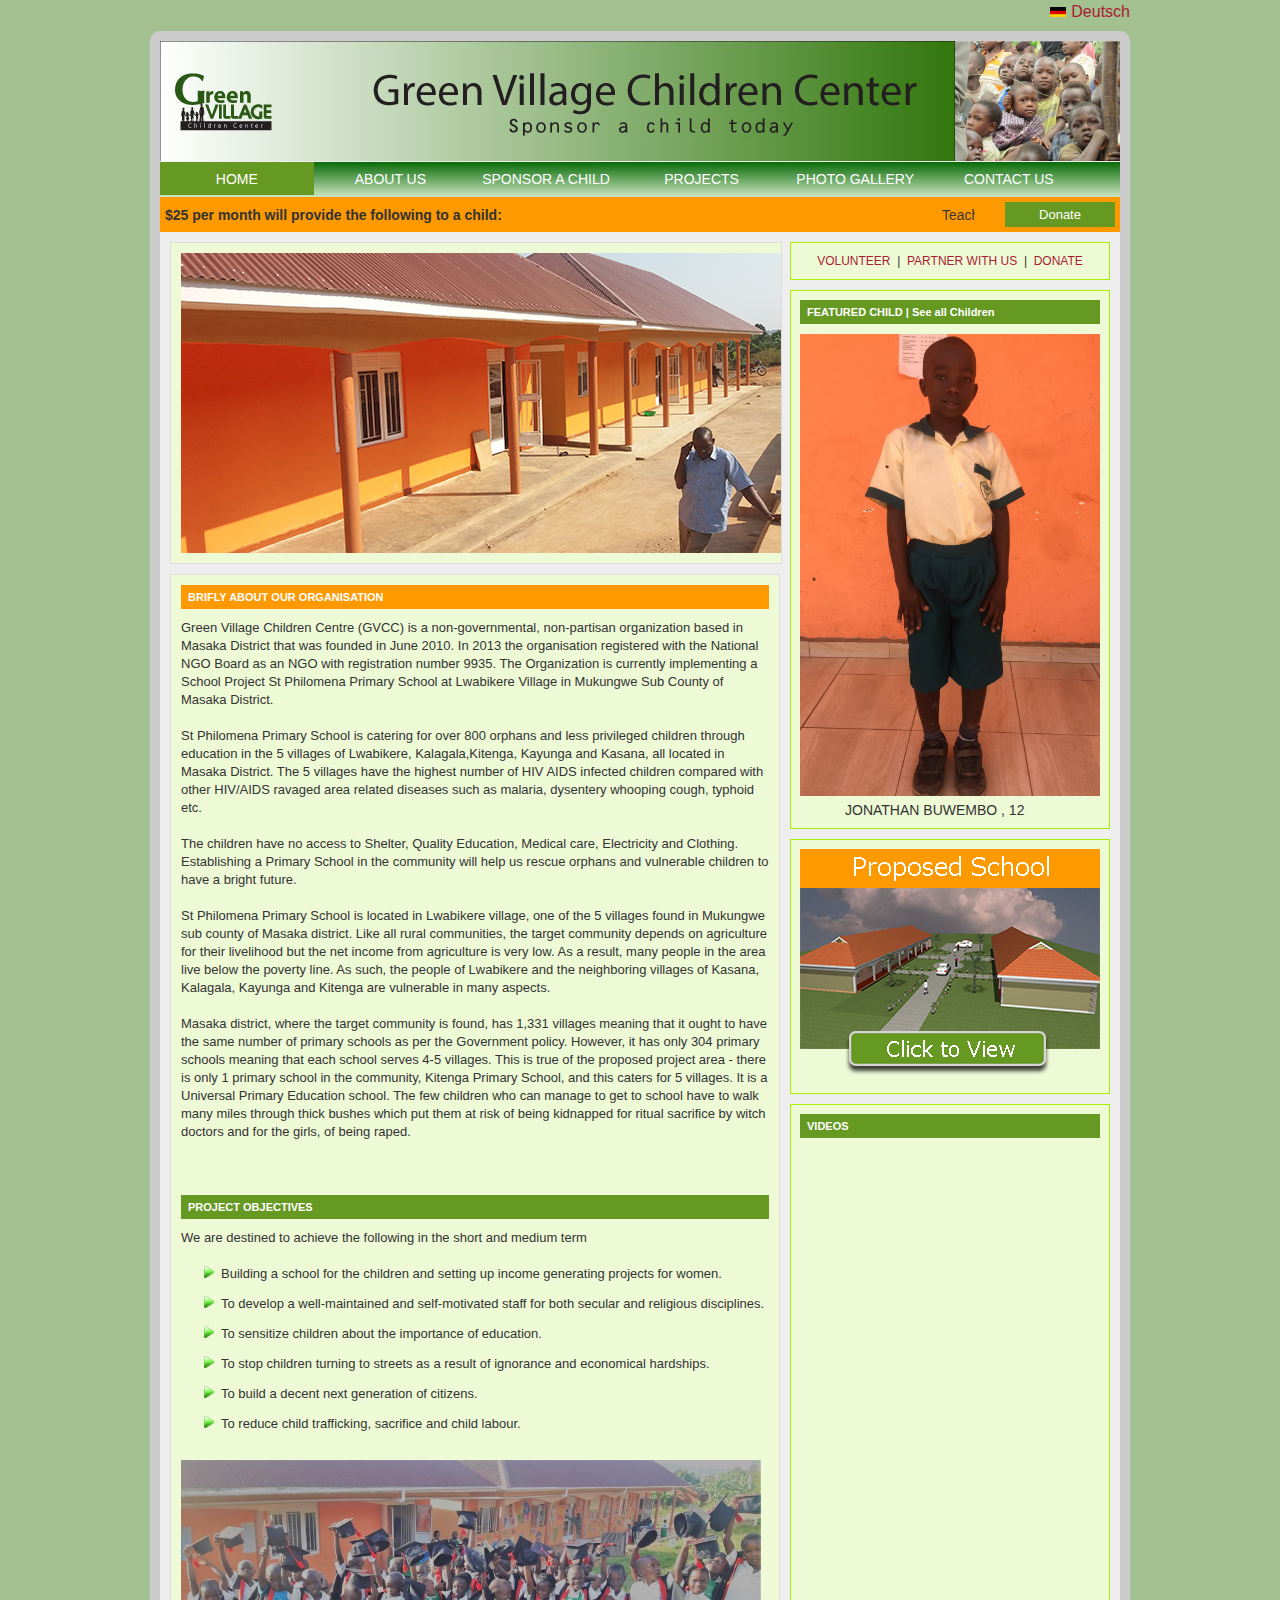
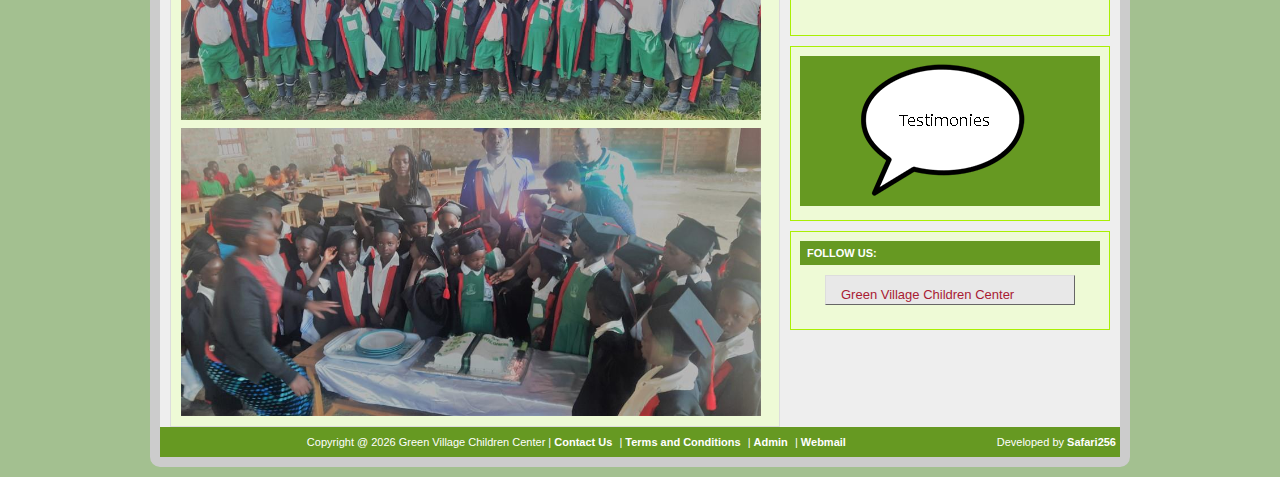
==== index.html @ 91b90569 "add details" ====
<!DOCTYPE html
    PUBLIC "-//W3C//DTD XHTML 1.0 Transitional//EN" "http://www.w3.org/TR/xhtml1/DTD/xhtml1-transitional.dtd">

<html xmlns="http://www.w3.org/1999/xhtml" dir="ltr" lang="en-US">

<head>
    <link href="graphics/favicon.ico" rel="shortcut icon" type="image/icon">
    <link rel="publisher" href="https://plus.google.com/u/0/113257529672159926348">
    <link rel="author" href="https://plus.google.com/u/0/113257529672159926348">
    <meta http-equiv="Content-Type" content="text/html; charset=UTF-8" />
    <title>Green Village Children Center - Welcome to Green Village!</title>
    <META name="description" content="Free Organisation website Template by webvator.com">
    <META content="organisation template" name="keywords">


    <link rel="stylesheet" href="support/style.css" type="text/css" media="screen" />

    <!--- start --->

    <script type="text/javascript" src="js/jquery.min.js"></script>

    <script type="text/javascript" src="js/fadeslideshow.js">
    </script>

    <script type="text/javascript" src="js/jquery.min.js"></script>
    <!--Don't delete please-->


    <script type="text/javascript">
        function shuffle(o) {
            for (var j, x, i = o.length; i; j = Math.floor(Math.random() * i), x = o[--i], o[i] = o[j], o[j] = x);
            return o;
        } //Shuffling the images array


        var pics = [
            ["graphics/slides/1.png", "", "", ""],
            ["graphics/slides/2.png", "", "", ""],
            ["graphics/slides/3.png", "", "", ""],
            ["graphics/slides/4.png", "", "", ""],
            ["graphics/slides/5.png", "", "", ""],
            ["graphics/slides/6.png", "", "", ""],
            ["graphics/slides/7.png", "", "", ""],
            ["graphics/slides/8.png", "", "", ""],
            ["graphics/slides/9.png", "", "", ""],
            ["graphics/slides/10.png", "", "", ""],
            ["graphics/slides/11.png", "", "", ""]

        ];

        shuffle(pics);

        var mygallery = new fadeSlideShow({
            wrapperid: "fadeshow1",
            dimensions: [600, 300],
            imagearray: pics,
            displaymode: {
                type: 'auto',
                pause: 2500,
                cycles: 0,
                wraparound: false
            },
            persist: false,
            fadeduration: 500,
            descreveal: "ondemand",
            togglerid: ""
        })
    </script>


    <!--end -->
    <!-- start sroller -->
    <style type="text/css">
        #pscroller1 {
            width: 290px;
            height: 120px;
            border: 1px solid #333;
            padding: 5px;
            background-color: #fff;
        }

        }

        .style2 {
            color: #EEFAD6
        }
    </style>

    <script type="text/javascript">
        var pausecontent = new Array()
        pausecontent[0] = '<B><a href="">HEADING HEADDS</a></B><br /><b>Sed at elit non est aSed at elit non est aSed at elit non est<br>Visit school website:SedDD.com </b>'
        pausecontent[1] = '<B><a href="#">Volunteer opportunties:</a></B><br /><b>pliz come and volunteer in Sed at elit non es. <br>are u a doctor, carpeter, teacher, or someone with a skill, we welcome you to come and team with us<br>Come and be a blessing to children Today!</b>'
        pausecontent[2] = '<B><a href="#">HOW CAN YOU HELP!</a></B><br />Anyone who has time, energy, expertise,contacts, ideas or money can offer to help us.We are seeking matched funding and donations to reach our target.<BR><BR><I>Please contact Sed at elit non es  by telephone or in writing if you are able to help in any way.</I>'
        pausecontent[3] = '<B><a href="#" target="_new">Our school</a></B><br />If you are able to make a financial donation, please:<BR>-Send us a cheque made payable to ‘<U>Care for child Today</U>’.<BR>- Donate a regular amount each month via standing order.  Please contact us for a form.'
    </script>

    <script type="text/javascript">
        function pausescroller(content, divId, divClass, delay) {
            this.content = content //message array content
            this.tickerid = divId //ID of ticker div to display information
            this.delay = delay //Delay between msg change, in miliseconds.
            this.mouseoverBol = 0 //Boolean to indicate whether mouse is currently over scroller (and pause it if it is)
            this.hiddendivpointer = 1 //index of message array for hidden div
            document.write('<div id="' + divId + '" class="' + divClass + '" style="position: relative; overflow: hidden"><div class="innerDiv" style="position: absolute; width: 100%" id="' + divId + '1">' + content[0] + '</div><div class="innerDiv" style="position: absolute; width: 100%; visibility: hidden" id="' + divId + '2">' + content[1] + '</div></div>')
            var scrollerinstance = this
            if (window.addEventListener) //run onload in DOM2 browsers
                window.addEventListener("load", function () {
                    scrollerinstance.initialize()
                }, false)
            else if (window.attachEvent) //run onload in IE5.5+
                window.attachEvent("onload", function () {
                    scrollerinstance.initialize()
                })
            else if (document.getElementById) //if legacy DOM browsers, just start scroller after 0.5 sec
                setTimeout(function () {
                    scrollerinstance.initialize()
                }, 500)
        }

        // -------------------------------------------------------------------
        // initialize()- Initialize scroller method.
        // -Get div objects, set initial positions, start up down animation
        // -------------------------------------------------------------------

        pausescroller.prototype.initialize = function () {
            this.tickerdiv = document.getElementById(this.tickerid)
            this.visiblediv = document.getElementById(this.tickerid + "1")
            this.hiddendiv = document.getElementById(this.tickerid + "2")
            this.visibledivtop = parseInt(pausescroller.getCSSpadding(this.tickerdiv))
            //set width of inner DIVs to outer DIV's width minus padding (padding assumed to be top padding x 2)
            this.visiblediv.style.width = this.hiddendiv.style.width = this.tickerdiv.offsetWidth - (this.visibledivtop * 2) + "px"
            this.getinline(this.visiblediv, this.hiddendiv)
            this.hiddendiv.style.visibility = "visible"
            var scrollerinstance = this
            document.getElementById(this.tickerid).onmouseover = function () {
                scrollerinstance.mouseoverBol = 1
            }
            document.getElementById(this.tickerid).onmouseout = function () {
                scrollerinstance.mouseoverBol = 0
            }
            if (window.attachEvent) //Clean up loose references in IE
                window.attachEvent("onunload", function () {
                    scrollerinstance.tickerdiv.onmouseover = scrollerinstance.tickerdiv.onmouseout = null
                })
            setTimeout(function () {
                scrollerinstance.animateup()
            }, this.delay)
        }


        // -------------------------------------------------------------------
        // animateup()- Move the two inner divs of the scroller up and in sync
        // -------------------------------------------------------------------

        pausescroller.prototype.animateup = function () {
            var scrollerinstance = this
            if (parseInt(this.hiddendiv.style.top) > (this.visibledivtop + 5)) {
                this.visiblediv.style.top = parseInt(this.visiblediv.style.top) - 5 + "px"
                this.hiddendiv.style.top = parseInt(this.hiddendiv.style.top) - 5 + "px"
                setTimeout(function () {
                    scrollerinstance.animateup()
                }, 50)
            } else {
                this.getinline(this.hiddendiv, this.visiblediv)
                this.swapdivs()
                setTimeout(function () {
                    scrollerinstance.setmessage()
                }, this.delay)
            }
        }

        // -------------------------------------------------------------------
        // swapdivs()- Swap between which is the visible and which is the hidden div
        // -------------------------------------------------------------------

        pausescroller.prototype.swapdivs = function () {
            var tempcontainer = this.visiblediv
            this.visiblediv = this.hiddendiv
            this.hiddendiv = tempcontainer
        }

        pausescroller.prototype.getinline = function (div1, div2) {
            div1.style.top = this.visibledivtop + "px"
            div2.style.top = Math.max(div1.parentNode.offsetHeight, div1.offsetHeight) + "px"
        }

        // -------------------------------------------------------------------
        // setmessage()- Populate the hidden div with the next message before it's visible
        // -------------------------------------------------------------------

        pausescroller.prototype.setmessage = function () {
            var scrollerinstance = this
            if (this.mouseoverBol == 1) //if mouse is currently over scoller, do nothing (pause it)
                setTimeout(function () {
                    scrollerinstance.setmessage()
                }, 100)
            else {
                var i = this.hiddendivpointer
                var ceiling = this.content.length
                this.hiddendivpointer = (i + 1 > ceiling - 1) ? 0 : i + 1
                this.hiddendiv.innerHTML = this.content[this.hiddendivpointer]
                this.animateup()
            }
        }

        pausescroller.getCSSpadding = function (tickerobj) { //get CSS padding value, if any
            if (tickerobj.currentStyle)
                return tickerobj.currentStyle["paddingTop"]
            else if (window.getComputedStyle) //if DOM2
                return window.getComputedStyle(tickerobj, "").getPropertyValue("padding-top")
            else
                return 0
        }
    </script>

    <!-- end scroller -->

    <!-- Language Bar -->
    <!--<script type="text/javascript">
	$(document).ready(function(){
		
		$('#languageContainer').html('<span>Deutsch:</span><select style="font-size: 16px;" name="language" id="language"><option value="0"></option><option value="d">Deutsch</option></select>');
		$('#language').change(function(){
			if($(this).val()=='d'){
				window.location ='deutsch/';
				
			}
		})
	})
</script>-->

</head>

<body>
    <div id="fb-root"></div>
    <script>
            (function (d, s, id) {
                var js, fjs = d.getElementsByTagName(s)[0];
                if (d.getElementById(id)) return;
                js = d.createElement(s);
                js.id = id;
                js.src = "//connect.facebook.net/en_US/sdk.js#xfbml=1&version=v2.3";
                fjs.parentNode.insertBefore(js, fjs);
            }(document, 'script', 'facebook-jssdk'));
    </script>
    <div style="float: right; margin-top: 3px; font-size: 16px; color: #a91b33;" id="languageContainer"><img
            style="margin-right: 5px;" src="graphics/deutsch.png" /><a href="deutsch/index.php?st=1">Deutsch</a></div>
    <!--This is where language drop down goes on document ready-->
    <div style="clear: right;"></div>
    <div id="wrap">
        <div id="header"><img src="graphics/header.jpg" />

        </div>
        <div id="navbar">

            <!--<div id="navbarleft">-->
            <ul id="nav">
                <li><a href="home" class="active_link">HOME</a></li>
                <li><a href="about-us.html" class="">ABOUT US</a></li>
                <!--<li><a href="about_us.php" >ABOUT US</a>-->
                <!--<ul class='children'>
	<li><a href="page.html" >Our Mission</a></li>
	<li><a href="page.html" title="History/Background">Our History</a></li>
    <li><a href="page.html">Where We Work</a></li>
	<li><a href="page.html" >Why it was Started</a></li>
    <li><a href="page.html" >Accountability</a></li>
     <li><a href="page.html" >Board of Directors</a></li>
</ul>-->
                <!--<li><a href="#" title="What we do">PROJECTS</a>
<ul class='children'>
	<li><a href="page.html" >Education and early childhood development</a></li>
	<li><a href="page.html">Community Health promotion</a></li>
	<li><a href="page.html">Community empowerment</a></li>
	  <li><a href="page.html">Tree Planting</a></li>
</ul>
</li>-->

                <li><a href="sponsor-a-child" class="">SPONSOR A CHILD</a>
                    <ul class='children'>
                        <li><a href="sponsored-children">Sponsored Children</a></li>
                    </ul>
                </li>

                <li><a href="#" class="">PROJECTS</a>
                    <ul class='children'>
                        <li><a href="current-projects.html">Current Projects</a></li>
                        <li><a href="past-projects.html">Past Projects</a></li>
                        <li><a href="future-projects.html">Future Projects</a></li>
                    </ul>
                </li>



                <li><a href="photo-gallery.html" class="">PHOTO GALLERY</a></li>
                <li><a href="contact-us.html" class="">CONTACT US</a></li>
            </ul>
            <!--</div>-->

            <!--<div id="navbarright">
		
		
		<form action="http://www.google.com" id="cse-search-box">
  <div>
    <input type="hidden" name="cx" value="partner-pub-8033448189044480:9811003868" />
    <input type="hidden" name="ie" value="UTF-8" />
    <input type="text" name="q" size="25"/>
    <input type="submit" name="sa" value="Search" />
  </div>
</form>

<script type="text/javascript" src="http://www.google.com/coop/cse/brand?form=cse-search-box&amp;lang=en"></script>


	</div>-->


        </div>

        <div style="clear:both;"></div>
        <div style="background-color: #FF9900; padding: 5px;"><span
                style="width: 360px; float: left; margin-top: 5px; color: #333;font-size:14px;font-weight:bold;">$25 per
                month will provide the following to a child: </span><span
                style="width: 450px; float: left; margin-top: 5px; color: #333;font-size:14px;">
                <marquee behavior="scroll" direction="left" scrollamount="4"> Teachers' salaries, school uniform,
                    scholastic materials, Water bills,
                    transport, shoes, socks, breakfast & Lunch, a desk, medical services and sanitary pads for girls.
                </marquee>
            </span><span><a id="donate_link" href="donate">Donate</a></span>
            <div style="clear: both;"></div>
        </div>

        <!--<div id="subnavbar">

	<ul id="subnav">
               	<li class="cat-item cat-item-3"><a href="#"  style="text-decoration:none; color:#FFFFFF">MORE LINKS:</a></li>
      <li style="width:100PX;"><a href="page.html">Volunteers</a></li>
	<li style="width:150PX;"><a href="page.html">Projects</a></li>
	<li ><a href="page.html" title="Facilities">Facilities</a></li>
    	<li ><a href="page.html">ICT & Research</a></li>

	</ul>
	
</div>-->

        <div style="clear:both;"></div>
        <div id="content">

            <div id="homepage">
                <div id="homepagetop">
                    <div class="featuredtop">
                        <div id="featured">
                            <div id="fadeshow1"></div>
                        </div>
                    </div>
                </div>
                <!--<div id="homepageleft">-->

                <div class="hpfeatured">

                    <h3 style="background-color:#FF9900;">BRIFLY ABOUT OUR ORGANISATION</h3>
                    <p>Green Village Children Centre (GVCC) is a non-governmental, non-partisan organization based in
                        Masaka District that was founded in June 2010. In 2013 the organisation registered with the
                        National NGO Board as an NGO with registration
                        number 9935. The Organization is currently implementing a School Project St Philomena Primary
                        School at Lwabikere Village in Mukungwe Sub County of Masaka District.</p>

                    <br />
                    <p>St Philomena Primary School is catering for over 800 orphans and less privileged children through
                        education in the 5 villages of Lwabikere, Kalagala,Kitenga, Kayunga and Kasana, all located in
                        Masaka District. The 5 villages have the
                        highest number of HIV AIDS infected children compared with other HIV/AIDS ravaged area related
                        diseases such as malaria, dysentery whooping cough, typhoid etc.</p>

                    <br />
                    <p>The children have no access to Shelter, Quality Education, Medical care, Electricity and
                        Clothing. Establishing a Primary School in the community will help us rescue orphans and
                        vulnerable children to have a bright future.</p>
                    <br />
                    <p>St Philomena Primary School is located in Lwabikere village, one of the 5 villages found in
                        Mukungwe sub county of Masaka district. Like all rural communities, the target community depends
                        on agriculture for their livelihood but the
                        net income from agriculture is very low. As a result, many people in the area live below the
                        poverty line. As such, the people of Lwabikere and the neighboring villages of Kasana, Kalagala,
                        Kayunga and Kitenga are vulnerable in
                        many aspects.</p>
                    <br />
                    <p>Masaka district, where the target community is found, has 1,331 villages meaning that it ought to
                        have the same number of primary schools as per the Government policy. However, it has only 304
                        primary schools meaning that each school
                        serves 4-5 villages. This is true of the proposed project area - there is only 1 primary school
                        in the community, Kitenga Primary School, and this caters for 5 villages. It is a Universal
                        Primary Education school. The few children
                        who can manage to get to school have to walk many miles through thick bushes which put them at
                        risk of being kidnapped for ritual sacrifice by witch doctors and for the girls, of being raped.
                    </p>

                    <br /><br /><br />
                    <h3 style="background-color:#669922;">Project Objectives</h3>

                    <!--This is where the thumbnails are found for the homepage bottom section - note the custom field name for this image is "thumbnail". Recommended image size is 70x70, as the stylesheet is written for this size.-->

                    <!-- <a href="page.html" rel="bookmark"><img src="graphics/child-pic1.jpg"  border="0" style="float:left;margin:0px 10px 0px 0px;" /></a>
								
				<b><a href="page.html" rel="bookmark">Education and early childhood development</a></b>				
			  <p>

Early childhood development determines a lot on the future of the individual child’s success, family, ...&nbsp;<a href='#'></a></p>								
				<div style="border-bottom:1px dotted #94B1DF; margin-bottom:10px; padding:0px 0px 10px 0px; clear:both;"></div>-->
                    <p>We are destined to achieve the following in the short and medium term</p>
                    <ul style="margin-left:40px; margin-top:18px; list-style-image:url('graphics/bullet_triangle.png')">
                        <li>Building a school for the children and setting up income generating projects for women.</li>
                        <li>To develop a well-maintained and self-motivated staff for both secular and religious
                            disciplines.</li>
                        <li>To sensitize children about the importance of education.</li>
                        <li>To stop children turning to streets as a result of ignorance and economical hardships.</li>
                        <li>To build a decent next generation of citizens.</li>
                        <li>To reduce child trafficking, sacrifice and child labour.</li>
                    </ul>

                    <img src="graphics/green-village-children-center-graduation.jpg"
                        style="width: 580px; margin-bottom:8px;" />
                    <img src="graphics/green-village-children-center-graduation-cake.jpg" style="width: 580px;" />
                </div>
                <!-- </div>-->


                <!--<div id="homepagebottom">
		
			<div class="hpbottom">
						<p>
		<h3 style="background-color:#669922;">Our Mission, Vision and Goal</h3>
	
			
																
				<p><b>Vision:</b> To be fully empowered and secure a society where Orphans and other Vulnerable Children access basic needs and enjoy their rights.</p>	<br/>
<p><b>Mission:</b> To strengthen the existing integrated community development approach of Service delivery to respond to the needs and rights of Orphans and other Vulnerable Children.</p><br/>	
<p><b>Goal:</b> To strengthen and scale up Orphans and other Vulnerable Children with programs that reach the most vulnerable children and their households.</p>					
			 
		  </div>
		
		</div>-->
            </div>

            <!-- begin sidebar -->

            <div id="sidebar">

                <ul id="sidebarwidgeted">

                    <li id="text-405101421" class="widget widget_text">

                        <!--<h2 class="widgettitle" style="background-color:#FF9900;"><a href="page.html" style="color:#FFFFFF">WHAT $25 CAN DO FOR A CHILD</h2>-->

                        <div class="textwidget" style="text-align: center;font-size:12px;">
                            <a
                                href="volunteer.php"><!--<img src="graphics/sponsor-a-child-today.jpg" border="0" />-->VOLUNTEER</a>&nbsp;
                            | &nbsp;<a
                                href="contact_us.php?p=1"><!--<img src="graphics/sponsor-a-child-today.jpg" border="0" />-->PARTNER
                                WITH US</a>&nbsp;
                            | &nbsp;<a
                                href="donate.php"><!--<img src="graphics/sponsor-a-child-today.jpg" border="0" />-->DONATE</a>
                        </div>
                    </li>


                    <li id="global-translator" class="widget widget_global_translator">
                        <h2 class="widgettitle" style="background-color:#669922;"> FEATURED CHILD | <a
                                href="sponsor_a_child.php" style="color:#FFFFFF; text-transform: none;">See all
                                Children</a></h2>

                        <!--FLAG_BAR_BEGIN-->
                        <a href="child_information.php?cid=532"><img src="graphics/children_images/532_58.jpg"
                                style="width: 300px;" border="0" /></a>
                        <p style="font-size: 14px; margin-top: 5px;">JONATHAN BUWEMBO , 12</p>
                        <!--FLAG_BAR_END-->
                    </li>
                    <!--<li id="text-371685491" class="widget widget_text">
<div class="textwidget">
<h2 class="widgettitle" style="background-color:#669922;"> NEWS</h2>		
<script type="text/javascript">


new pausescroller(pausecontent, "pscroller1", "someclass", 10000)

</script>
</div></li>-->

                    <li id="global-translator" class="widget widget_global_translator">
                        <!--<h2 class="widgettitle" style="background-color:#669922;"> FEATURED CHILD | <a href="children.php" style="color:#FFFFFF; text-transform: none;">See all Children</a></h2>-->

                        <!--FLAG_BAR_BEGIN-->
                        <a href="proposed_school.php"><img src="graphics/proposed_school_icon.png" border="0" /></a>

                        <!--FLAG_BAR_END-->
                    </li>

                    <li id="global-translator" class="widget widget_global_translator">
                        <h2 class="widgettitle" style="background-color:#669922;"><a
                                href="https://www.youtube.com/channel/UCYEk_3q3WH7mc0ynleseICA" style="color:#FFFFFF;"
                                target="_blank">VIDEOS</a></h2>

                        <!--FLAG_BAR_BEGIN-->
                        <iframe width="300" height="230" src="https://www.youtube.com/embed/Nz9meu_wRPM" frameborder="0"
                            allowfullscreen></iframe><br /><br />

                        <iframe width="300" height="230" src="https://www.youtube.com/embed/m31byl8TxE8" frameborder="0"
                            allowfullscreen></iframe>

                        <!--FLAG_BAR_END-->
                    </li>

                    <li id="global-translator" class="widget widget_global_translator">
                        <!--<h2 class="widgettitle" style="background-color:#669922;"> FEATURED CHILD | <a href="children.php" style="color:#FFFFFF; text-transform: none;">See all Children</a></h2>-->

                        <!--FLAG_BAR_BEGIN-->
                        <a href="testimonies"><img src="graphics/testimonies.png" border="0" /></a>

                        <!--FLAG_BAR_END-->
                    </li>


                    <li id="text-405101423" class="widget widget_text">
                        <h2 class="widgettitle" style="background-color:#669922;"> FOLLOW US:</h2>
                        <div class="textwidget">
                            <div class="fb-page" data-href="https://www.facebook.com/GreenVillageChildrenCenter"
                                data-width="307" data-height="200" data-hide-cover="true" data-show-facepile="true"
                                data-show-posts="false">
                                <div class="fb-xfbml-parse-ignore">
                                    <blockquote cite="https://www.facebook.com/GreenVillageChildrenCenter"><a
                                            href="https://www.facebook.com/GreenVillageChildrenCenter">Green Village
                                            Children Center</a></blockquote>
                                </div>
                            </div>
                        </div>
                    </li>

                    <div class="fw_tabs_tabs_surround" id="fw_tabs_tabs_surround_1">
                        <div id="fw_tabs_tabdisplay_x_1" class="fw_tabs_tabdisplay first">
                            <ul class="tabbed_sidebar"></ul>
                            <div>&nbsp;</div>
                        </div>
                    </div>
                </ul>

                <!-- begin l_sidebar -->

                <div id="l_sidebar">
                    <ul id="l_sidebarwidgeted">





                    </ul>

                </div>

                <!-- end l_sidebar -->
                <!-- begin r_sidebar -->

                <div id="r_sidebar">

                    <ul id="r_sidebarwidgeted">






                    </ul>

                </div>

                <!-- end r_sidebar -->
            </div>

            <!-- end sidebar -->
        </div>

        <!-- The main column ends  -->

        <!-- begin footer -->

        <div style="clear:both;"></div>

        <div id="footer">

            <p>Copyright @
                <script type="text/javascript">
                    var mdate = new Date();
                    document.write(mdate.getFullYear());
                </script>
                Green Village Children Center | <span><a href="contact_us.php"
                        style="color:#FFF; font-weight:bold; padding-right:4px;">Contact Us</a></span> | <span><a
                        href="terms_and_conditions.php" style="color:#FFF; font-weight:bold; padding-right:4px;">Terms
                        and Conditions</a></span> | <span><a href="signin.php"
                        style="color:#FFF; font-weight:bold; padding-right:4px;" target="_blank">Admin</a></span> |
                <span><a href="http://greenvillagechildrencenter.org/webmail/" target="_blank"
                        style="color:#FFF; font-weight:bold; padding-right:4px;">Webmail</a></span>

                <span style="float:right">
                    Developed by <a href="http://safari256.com" target="_blank"
                        style="color:#FFF; font-weight:bold; padding-right:4px;">Safari256</a></span>
            </p>

        </div>

        <div id="wp-admin-bar">
            <div class="padder"></div>
        </div>
    </div>

</body>

</html>
---- support/style.css ----
body {
    //background: #92C278 url(../graphics/GREENBG.jpg);
    //background-repeat:no-repeat;
    width: 980px;
    color: #333333;
    font-size: 13px;
    font-family: Arial, Tahoma, Verdana;
    margin: 0px auto 0px;
    padding: 0px;
    background-color: #a3c090;
}

.testimony_name {
    text-align: center;
    padding: 5px;
    margin: 5px;
}

img#testimony_image1,
img#testimony_image2,
img#testimony_image3,
img#testimony_image4,
#ed_system {
    display: block;
    margin-left: auto;
    margin-right: auto;
}

#wrap {
    background: #EEEEEE;
    width: 960px;
    margin: 10px auto 10px;
    padding: 0px;
    position: relative;
    border: 10px solid #CCCCCC;
    border-radius: 10px;
}

/************************************************
*	Hyperlinks									*
************************************************/

a,
a:visited {
    color: #A91B33;
    text-decoration: none;
}

a:hover {
    color: #A91B33;
    text-decoration: underline;
}

a img {
    border: none;
}

a:focus,
a:hover,
a:active {
    outline: none;
}

/************************************************
*	Top Navbar      							*
************************************************/

#topnavbar {
    background: #111111 url(images/topnav.png);
    width: 960px;
    height: 30px;
    color: #FFFFFF;
    margin: 0px;
    padding: 0px;
}

#topnavbar a,
#topnavbar a:visited {
    font-size: 11px;
    font-weight: bold;
    color: #FFFFFF;
    text-decoration: none;
}

#topnavbar a:hover {
    text-decoration: underline;
}

#topnavbar p {
    font-size: 11px;
    font-weight: bold;
    padding: 0px;
    margin: 0px;
}

.topnavbarleft {
    width: 230px;
    float: left;
    margin: 0px;
    padding: 8px 0px 0px 10px;
}

.topnavbarright {
    width: 600px;
    float: right;
    margin: 0px;
    padding: 7px 10px 0px 0px;
    text-align: right;
}

.topnavbarright a img {
    border: none;
    margin: 0px 3px 3px 0px;
    padding: 0px;
}

/************************************************
*	Header  									*
************************************************/

#header {
    background: #111111 url(images/header.png);
    width: 960px;
    height: 120px;
    color: #FFFFFF;
    font-size: 11px;
    margin: 0px;
    padding: 0px;
    overflow: hidden;
}

#header h1 {
    color: #FFFFFF;
    font-size: 36px;
    font-family: Arial, Tahoma, Verdana;
    font-weight: normal;
    margin: 0px;
    padding: 15px 0px 0px 20px;
    text-decoration: none;
}

#header h1 a,
#header h1 a:visited {
    color: #FFFFFF;
    font-size: 36px;
    font-family: Georgia, Times New Roman;
    font-weight: normal;
    margin: 0px;
    padding: 0px;
    text-decoration: none;
}

#header h1 a:hover {
    color: #FFFFFF;
    text-decoration: none;
}

#header h3 {
    color: #A91B33;
    font-size: 16px;
    font-family: Arial, Tahoma, Verdana;
    font-weight: normal;
    margin: 0px;
    padding: 0px;
}

#header p {
    color: #FFFFFF;
    padding: 0px 0px 5px 20px;
    margin: 0px;
    line-height: 20px;
}

.headerleft {
    width: 460px;
    float: left;
    font-size: 14px;
    margin: 0px;
    padding: 0px;
}

.headerleft a img {
    border: none;
    margin: 0px;
    padding: 0px;
}

.headerright {
    width: 488px;
    float: right;
    margin: 0px;
    padding: 20px 0px 0px 0px;
}

.headerright a img {
    border: none;
    margin: 0px;
    padding: 0px;
}

.headerright ul {
    list-style-type: none;
    margin: 0px;
    padding: 0px;
}

.headerright li {
    list-style-type: none;
    margin: 0px;
    padding: 0px;
}

/************************************************
*	Navbar      								*
************************************************/

#navbar {
    background: #008000 url(../graphics/menu-bg.jpg);
    width: 960px;
    height: 35px;
    font-size: 12px;
    font-family: Arial, Tahoma, Verdana;
    color: #FFFFFF;
    font-weight: bold;
    margin: 0px;
    padding: 0px;
    margin-top: 1px;
}

#navbarleft {
    //width: 680px;
    float: left;
    margin: 0px;
    padding: 0px;
}

#navbarright {
    width: 280px;
    font-size: 11px;
    float: right;
    margin: 0px;
    padding: 6px 0px 0px 0px;
}

#nav {
    margin: 0px;
    padding: 0px;
}

.active_link {
    background-color: #669922
}

#nav ul {
    float: left;
    list-style: none;
    margin: 0px;
    padding: 0px;
}

#nav li {
    float: left;
    list-style: none;
    margin: 0px;
    padding: 0px;
    min-width: 16%;
    text-align: center;
}

#nav li a,
#nav li a:link,
#nav li a:visited {
    color: #FFFFFF;
    display: block;
    font-size: 14px;
    font-family: Verdana, Arial, Helvetica, sans-serif;
    font-weight: normal;
    text-transform: none;
    margin: 0px;
    padding: 9px 15px 8px 15px;
}

#nav li a:hover,
#nav li a:active {
    background: #669922;
    url(images/navhov.png);
    color: #FFFFFF;
    margin: 0px;
    padding: 9px 15px 8px 15px;
    text-decoration: none;
}

#nav li li a,
#nav li li a:link,
#nav li li a:visited {
    background: #669922;
    width: 150px;
    color: #FFFFFF;
    font-size: 12px;
    font-family: Verdana, Arial, Helvetica, sans-serif;
    font-weight: normal;
    text-transform: none;
    float: none;
    margin: 0px;
    padding: 7px 10px 7px 10px;
    border-bottom: 1px solid #FFFFFF;
    border-left: 1px solid #FFFFFF;
    border-right: 1px solid #FFFFFF;
}

#nav li li a:hover,
#nav li li a:active {
    background: #9D9D6E;
    color: #000000;
    padding: 7px 10px 7px 10px;
}

#nav li ul {
    z-index: 9999;
    position: absolute;
    left: -999em;
    height: auto;
    width: 170px;
    margin: 0px;
    padding: 0px;
}

#nav li li {}

#nav li ul a {
    width: 140px;
}

#nav li ul a:hover,
#nav li ul a:active {}

#nav li ul ul {
    margin: -32px 0 0 171px;
}

#nav li:hover ul ul,
#nav li:hover ul ul ul,
#nav li.sfhover ul ul,
#nav li.sfhover ul ul ul {
    left: -999em;
}

#nav li:hover ul,
#nav li li:hover ul,
#nav li li li:hover ul,
#nav li.sfhover ul,
#nav li li.sfhover ul,
#nav li li li.sfhover ul {
    left: auto;
}

#nav li:hover,
#nav li.sfhover {
    position: static;
}

/************************************************
*	SubNavbar      								*
************************************************/

#subnavbar {
    width: 960px;
    height: 24px;
    color: #FFFFFF;
    margin: 0px;
    padding: 0px;
    background-color: #008000;
}

#subnav {
    margin: 0px;
    padding: 0px;
}

#subnav ul {
    float: left;
    list-style: none;
    margin: 0px;
    padding: 0px;
}

#subnav li {
    float: left;
    list-style: none;
    margin: 0px;
    padding: 0px;
}

#subnav li a,
#subnav li a:link,
#subnav li a:visited {
    color: #FFFFFF;
    display: block;
    font-size: 12px;
    font-weight: bold;
    margin: 0px 5px 0px 0px;
    padding: 6px 13px 6px 13px;
}

#subnav li a:hover,
#subnav li a:active {
    color: #669922;
    display: block;
    text-decoration: none;
    margin: 0px 5px 0px 0px;
    padding: 6px 13px 6px 13px;
}

#subnav li li a,
#subnav li li a:link,
#subnav li li a:visited {
    background: #666666;
    width: 150px;
    float: none;
    margin: 0px;
    padding: 6px 10px 6px 10px;
    border-bottom: 1px solid #FFFFFF;
}

#subnav li li a:hover,
#subnav li li a:active {
    background: #888888;
    margin: 0px;
    padding: 6px 10px 6px 10px;
}

#subnav li ul {
    z-index: 9999;
    position: absolute;
    left: -999em;
    height: auto;
    width: 160px;
    margin: 0px;
    padding: 0px;
}

#subnav li li {}

#subnav li ul a {
    width: 150px;
}

#subnav li ul a:hover,
#subnav li ul a:active {}

#subnav li ul ul {
    margin: -25px 0 0 171px;
}

#subnav li:hover ul ul,
#subnav li:hover ul ul ul,
#subnav li.sfhover1 ul ul,
#subnav li.sfhover1 ul ul ul {
    left: -999em;
}

#subnav li:hover ul,
#subnav li li:hover ul,
#subnav li li li:hover ul,
#subnav li.sfhover1 ul,
#subnav li li.sfhover1 ul,
#subnav li li li.sfhover ul {
    left: auto;
}

#subnav li:hover,
#subnav li.sfhover1 {
    position: static;
}

/************************************************
*	Homepage 		    	                    * 
************************************************/

#homepage {
    float: left;
    width: 610px;
    margin: 0px;
    padding: 0px;
}

#homepage p {
    margin: 0px;
    padding: 0px;
}

#homepage p img {
    border: none; //float: left;
    margin: 0px;
}

#homepage ul {
    list-style-type: square;
    margin: 0px;
    padding: 0px 0px 15px 0px;
}

#homepage ul li {
    list-style-type: square;
    margin: 0px;
    padding: 0px;
    margin-bottom: 12px;
}

.hpdate {
    font-size: 11px;
    margin: 0px;
    padding: 0px;
}

#homepagetop {
    float: left;
    width: 610px;
    margin: 0px 0px 10px 0px;
    padding: 0px;
    border: 1px solid #DDDDDD;
    background-color: #EEFAD6;
    background-image: url(images/homepagetop.gif);
    background-repeat: no-repeat;
    background-position: top;
}

#homepagetop p {
    font-size: 12px;
    margin: 0px;
    padding: 0px 0px 0px 10px;
}

.featuredtop {
    float: left;
    margin: 0px;
    padding: 10px;
    display: inline;
}

.featuredtop img {
    border: none;
    margin: 0px;
}

#homepagebottom {
    float: left;
    width: 610px;
    margin: 10px 0px 10px 0px;
    padding: 0px;
    border: 1px solid #DDDDDD;
    background-color: #EEFAD6;
    background-image: url(images/homepagetop.gif);
    background-repeat: no-repeat;
    background-position: top;
}

#homepagebottom p {
    font-size: 12px;
    margin: 0px;
    padding: 0px;
}

.hpbottom {
    float: left;
    width: 590px;
    margin: 0px;
    padding: 10px;
    display: inline;
}

.hpbottom img {
    border: none;
    margin: 0px;
}

#homepageleft {
    float: left;
    width: 300px;
    margin: 0px;
    padding: 0px;
}

.hpfeatured {
    float: left; //width: 280px;
    margin: 0px;
    padding: 10px 10px 10px 10px;
    border: 1px solid #DDDDDD;
    background-color: #EEFAD6;
    background-image: url(images/featuredtop.gif);
    background-repeat: no-repeat;
    background-position: top;
    min-height: 895px;
}

.hpfeatured img {
    border: none;
    margin: 0px;
}

#homepageright {
    float: right;
    width: 300px;
    margin: 0px;
    padding: 0px;
}

/************************************************
*	Content 					     		    * 
************************************************/

#content {
    width: 940px;
    margin: 0px auto 0px;
    padding: 10px 0px 0px 0px;
    line-height: 18px;
}

#content h1 {
    color: #444444;
    font-size: 22px;
    font-family: Georgia, Times New Roman;
    font-weight: normal;
    margin: 0px 0px 5px 0px;
    padding: 10px 0px 0px 0px;
}

#content h1 a,
#content h1 a:visited {
    color: #444444;
    font-size: 22px;
    font-family: Georgia, Times New Roman;
    font-weight: normal;
    margin: 0px 0px 5px 0px;
    padding: 10px 0px 0px 0px;
}

#content h1 a:hover {
    color: #A91B33;
    text-decoration: none;
}

#content h2 {
    background: #000000;
    color: #FFFFFF;
    font-size: 20px;
    font-family: Georgia, Times New Roman, Trebuchet MS;
    font-weight: normal;
    margin: 0px 0px 0px 0px;
    padding: 10px 0px 10px 10px;
}

#content h3 {
    background: #333333 url(images/headline.png);
    color: #FFFFFF;
    font-size: 11px;
    font-family: Arial, Tahoma, Verdana;
    font-weight: bold;
    text-transform: uppercase;
    margin: 0px 0px 10px 0px;
    padding: 3px 0px 3px 7px;
}

#content h4 {
    color: #A91B33;
    font-size: 22px;
    font-family: Georgia, Times New Roman;
    font-weight: normal;
    margin: 0px 0px 20px 0px;
    padding: 10px 0px 0px 0px;
}

#content img.wp-smiley {
    float: none;
    border: none;
    margin: 0px;
    padding: 0px;
}

#content img.wp-wink {
    float: none;
    border: none;
    margin: 0px;
    padding: 0px;
}

#contentleft {
    float: left;
    width: 600px;
    margin: 0px;
    padding: 0px;
}

#contentleft a img {
    border: none;
}

blockquote {
    background: #E8E8E8;
    margin: 0px 25px 15px 25px;
    padding: 10px 20px 0px 15px;
    border-top: 1px solid #DDDDDD;
    border-right: 1px solid #666666;
    border-left: 1px solid #DDDDDD;
    border-bottom: 1px solid #666666;
}

#content blockquote p {
    margin: 0px;
    padding: 0px 0px 15px 0px;
}

.postarea {
    background: #FFFFFF url(images/homepagetop.gif) top no-repeat;
    float: left;
    width: 590px;
    margin: 0px 0px 10px 0px;
    padding: 10px;
    border: 1px solid #DDDDDD;
}

.postarea p {
    margin: 0px;
    padding: 0px 0px 15px 0px;
}

.postarea ul {
    list-style-type: square;
    margin: 0px;
    padding: 0px 0px 15px 0px;
}

.postarea ul li {
    list-style-type: square;
    margin: 0px 0px 0px 20px;
    padding: 0px;
}

.postarea ul ul {
    list-style-type: square;
    margin: 0px;
    padding: 0px 0px 0px 0px;
}

.postarea ol {
    margin: 0px;
    padding: 0px 0px 15px 0px;
}

.postarea ol li {
    margin: 0px 0px 0px 20px;
    padding: 0px;
}

.breadcrumb {
    float: left;
    width: 590px;
    font-size: 11px;
    margin: 0px 0px 20px 0px;
    padding: 0px 0px 3px 0px;
    border-bottom: double #EAEAEA;
}

#contentwide {
    float: left;
    width: 940px;
    margin: 0px;
    padding: 0px 0px 10px 0px;
}

.postareawide {
    background: #FFFFFF url(images/fullwidthtop.gif) top no-repeat;
    float: left;
    width: 920px;
    margin: 0px;
    padding: 10px;
    border: 1px solid #DDDDDD;
}

.postareawide p {
    margin: 0px;
    padding: 0px 0px 15px 0px;
}

.postareawide ul {
    list-style-type: square;
    margin: 0px;
    padding: 0px 0px 15px 0px;
}

.postareawide ul li {
    list-style-type: square;
    margin: 0px 0px 0px 20px;
    padding: 0px;
}

.postareawide ul ul {
    list-style-type: square;
    margin: 0px;
    padding: 0px 0px 0px 0px;
}

.postareawide ol {
    margin: 0px;
    padding: 0px 0px 15px 0px;
}

.postareawide ol li {
    margin: 0px 0px 0px 20px;
    padding: 0px;
}

.breadcrumbwide {
    float: left;
    width: 920px;
    font-size: 11px;
    margin: 0px 0px 20px 0px;
    padding: 0px 0px 3px 0px;
    border-bottom: double #EAEAEA;
}

.date {
    width: 590px;
    float: left;
    margin: 0px;
    padding: 5px 0px 0px 0px;
}

.dateleft {
    width: 380px;
    float: left;
    margin: 0px;
    padding: 0px;
}

.dateright {
    width: 200px;
    float: right;
    margin: 0px;
    padding: 0px;
    text-align: right;
}

.time {
    background: #FFFFFF url(images/icon_time.gif) no-repeat top left;
    margin: 0px 0px 0px 3px;
    padding: 0px 0px 0px 20px;
}

.icomment {
    background: #FFFFFF url(images/icon_comments.gif) no-repeat top left;
    margin: 0px 0px 0px 0px;
    padding: 0px 0px 0px 18px;
}

.tags {
    background: #FFFFFF url(images/icon_tags.gif) no-repeat top left;
    margin: 0px;
    padding: 0px 0px 0px 18px;
}

.category {
    background: #FFFFFF url(images/icon_category.gif) no-repeat top left;
    margin: 0px;
    padding: 0px 0px 0px 18px;
}

.postmeta {
    width: 590px;
    font-size: 12px;
    padding: 5px 0px 0px 0px;
    margin: 0px;
    border-top: double #EAEAEA;
}

.postmeta2 {
    width: 590px;
    font-size: 12px;
    padding: 5px 0px 40px 0px;
    margin: 0px;
    border-top: double #EAEAEA;
}

.archive {
    float: left;
    width: 275px;
    margin: 0px;
    padding: 0px 0px 20px 0px;
}

.postwidget {
    background: #FFFFFF url(images/homepagetop.gif) top no-repeat;
    float: left;
    width: 590px;
    margin: 0px 0px 10px 0px;
    padding: 10px;
    border: 1px solid #DDDDDD;
}

.postwidget ul {
    list-style-type: none;
    margin: 0px;
    padding: 0px;
}

.postwidget li {
    list-style-type: none;
    margin: 0px;
    padding: 0px;
}

.comments {
    background: #FFFFFF url(images/homepagetop.gif) top no-repeat;
    float: left;
    width: 590px;
    margin: 0px 0px 10px 0px;
    padding: 10px;
    border: 1px solid #DDDDDD;
}

/************************************************
*	Images  					     		    * 
************************************************/

img.centered {
    display: block;
    margin-left: auto;
    margin-right: auto;
    margin-bottom: 10px;
    padding: 0px;
}

img.alignnone {
    padding: 0px;
    margin: 0px 0px 10px 0px;
    display: inline;
}

img.alignright {
    padding: 0px;
    margin: 0px 0px 10px 10px;
    display: inline;
}

img.alignleft {
    padding: 0px;
    margin: 0px 10px 10px 0px;
    display: inline;
}

.aligncenter {
    display: block;
    margin-left: auto;
    margin-right: auto;
    margin-bottom: 10px;
}

.alignright {
    float: right;
    margin: 0px 0px 10px 10px;
}

.alignleft {
    float: left;
    margin: 0px 10px 10px 0px;
}

.wp-caption {
    border: 1px solid #DDDDDD;
    text-align: center;
    background-color: #EEEEEE;
    padding: 4px 0px 5px 0px;
    -moz-border-radius: 3px;
    -khtml-border-radius: 3px;
    -webkit-border-radius: 3px;
    border-radius: 3px;
}

.wp-caption img {
    margin: 0px 0px 5px 0px;
    padding: 0px;
    border: 0px;
}

.wp-caption p.wp-caption-text {
    margin: 0px;
    padding: 0px 0px 0px 0px;
    font-size: 11px;
    font-weight: normal;
    line-height: 12px;
}

/************************************************
*	Sidebar 		    	        	        * 
************************************************/

#sidebar {
    float: right;
    width: 320px;
    margin: 0px;
    padding: 0px;
    display: inline;
}

#sidebar .widget {
    float: left;
    width: 300px;
    margin: 0px 0px 10px 0px;
    padding: 9px;
    border: 1px solid #A9EF03;
    background-color: #EEFAD6;
    background-image: url(images/sidebartop.gif);
    background-repeat: no-repeat;
    background-position: top;
}

#sidebar h2 {
    background: #111111 url(images/headline.png);
    color: #FFFFFF;
    font-size: 11px;
    font-family: Arial, Tahoma, Verdana;
    font-weight: bold;
    text-transform: uppercase;
    margin: 0px 0px 10px 0px;
    padding: 3px 0px 3px 7px;
}

#sidebar p {
    margin: 0px;
    padding: 0px 0px 0px 45px;
}

#sidebar a img {
    border: none;
    margin: 0px;
    padding: 0px;
}

#sidebar embed,
#sidebar object {
    width: 300px;
    height: 250px;
    margin: 0px;
    padding: 0px;
}

#sidebar ul {
    list-style-type: none;
    margin: 0px 0px 0px 0px;
    padding: 0px;
}

#sidebar ul li {
    list-style-type: none;
    margin: 0px 0px 5px 0px;
    padding: 0px;
}

#sidebar ul ul {
    list-style-type: none;
    margin: 0px;
    padding: 0px;
}

#sidebar ul li li {
    background: #FFFFFF url(images/icon.gif) no-repeat top left;
    padding: 0px 0px 5px 20px;
    margin: 0px;
}

#sidebar ul li ul li {
    background: #FFFFFF url(images/icon.gif) no-repeat top left;
    padding: 0px 0px 5px 20px;
    margin: 0px;
}

/************************************************
*	Left Sidebar                    	        * 
************************************************/

#l_sidebar {
    float: left;
    width: 170px;
    margin: 0px;
    padding: 0px;
    display: inline;
}

#l_sidebar .widget {
    background: #FFFFFF url(images/leftsidebartop.gif) top no-repeat;
    float: right;
    width: 150px;
    margin: 0px 0px 10px 0px;
    padding: 9px;
    border: 1px solid #DDDDDD;
    display: inline;
}

#l_sidebar p {
    margin: 0px;
    padding: 0px 0px 10px 0px;
}

#l_sidebar a img {
    border: none;
    margin: 0px;
    padding: 0px;
}

#l_sidebar ul {
    list-style-type: none;
    margin: 0px 0px 10px 0px;
    padding: 0px;
}

#l_sidebar ul ul {
    list-style-type: none;
    margin: 0px;
    padding: 0px;
}

#l_sidebar ul li li {
    background: #FFFFFF url(images/icon.gif) no-repeat top left;
    padding: 0px 0px 5px 20px;
    margin: 0px;
}

#l_sidebar ul li ul li {
    background: #FFFFFF url(images/icon.gif) no-repeat top left;
    padding: 0px 0px 5px 20px;
    margin: 0px;
}

/************************************************
*	Right Sidebar                       	    * 
************************************************/

#r_sidebar {
    float: right;
    width: 140px;
    margin: 0px;
    padding: 0px;
    display: inline;
}

#r_sidebar .widget {
    background: #FFFFFF url(images/rightsidebartop.gif) top no-repeat;
    float: right;
    width: 120px;
    margin: 0px 0px 10px 0px;
    padding: 9px;
    border: 1px solid #DDDDDD;
    display: inline;
}

#r_sidebar p {
    padding: 0px 0px 10px 0px;
    margin: 0px;
}

#r_sidebar a img {
    border: none;
    margin: 0px;
    padding: 0px;
}

#r_sidebar ul {
    list-style-type: none;
    margin: 0px 0px 10px 0px;
    padding: 0px;
}

#r_sidebar ul ul {
    list-style-type: none;
    margin: 0px;
    padding: 0px;
}

#r_sidebar ul li li {
    background: #FFFFFF url(images/icon.gif) no-repeat top left;
    padding: 0px 0px 5px 20px;
    margin: 0px;
}

#r_sidebar ul li ul li {
    background: #FFFFFF url(images/icon.gif) no-repeat top left;
    padding: 0px 0px 5px 20px;
    margin: 0px;
}

/************************************************
*	Footer      								*
************************************************/

#footer {
    width: 960px;
    height: 30px;
    margin: 0px;
    padding: 0px;
    text-align: center;
    background-color: #669922;
    background-image: url(images/topnav.png);
}

#footer p {
    color: #FFFFFF;
    font-size: 11px;
    font-family: Arial, Tahoma, Verdana;
    margin: 0px;
    padding: 9px 0px 0px 0px;
}

#footer a,
#footer a:visited {
    color: #FFFFFF;
    text-decoration: none;
}

#footer a:hover {
    color: #FFFFFF;
    text-decoration: underline;
}

/************************************************
*	Search Form									*
************************************************/

#searchform {
    margin: 0px;
    padding: 0px;
    overflow: hidden;
    display: inline;
}

#searchbox {
    background: #EEEEEE !important;
    width: 220px;
    color: #202020;
    font-size: 11px;
    font-family: Verdana, Arial, Helvetica, sans-serif;
    font-weight: normal;
    margin: 0px;
    padding: 4px 0px 3px 5px;
    border-top: 1px solid #DDDDDD;
    border-right: 1px solid #666666;
    border-left: 1px solid #DDDDDD;
    border-bottom: 1px solid #666666;
    display: inline;
}

#searchbutton {
    background: #555555 url(images/topnav.png);
    color: #FFFFFF;
    font-size: 11px;
    font-family: Georgia, "Times New Roman", "Trebuchet MS";
    margin: 0px 0px 0px 5px;
    padding: 3px 3px 2px 3px;
    font-weight: bold;
    border-top: 1px solid #DDDDDD;
    border-right: 1px solid #666666;
    border-left: 1px solid #DDDDDD;
    border-bottom: 1px solid #666666;
}

#subscribe {
    background: #FFFFFF url(images/feedburner.png) top no-repeat;
    float: left;
    width: 300px;
    margin: 0px 0px 10px 0px;
    padding: 0px;
}

#subbox {
    background: #EEEEEE !important;
    width: 250px;
    color: #202020;
    font-size: 12px;
    font-family: Georgia, Times New Roman, Trebuchet MS;
    font-weight: normal;
    margin: 10px 0px 0px 0px;
    padding: 3px 0px 3px 5px;
    border-top: 1px solid #666666;
    border-right: 1px solid #DDDDDD;
    border-left: 1px solid #666666;
    border-bottom: 1px solid #DDDDDD;
    display: inline;
}

#subbutton {
    background: #555555 url(images/topnav.png);
    color: #FFFFFF;
    font-size: 11px;
    font-family: Georgia, Times New Roman, Trebuchet MS;
    margin: 0px 0px 0px 7px;
    padding: 3px 3px 2px 3px;
    font-weight: bold;
    border-top: 1px solid #DDDDDD;
    border-right: 1px solid #666666;
    border-left: 1px solid #DDDDDD;
    border-bottom: 1px solid #666666;
}

#author,
#email,
#url {
    background: #EEEEEE !important;
    width: 250px;
    color: #202020;
    font-size: 12px;
    font-weight: normal;
    margin: 5px 0px 0px 0px;
    padding: 3px 0px 3px 5px;
    border: 1px solid #DDDDDD;
    display: inline;
}

#submit {
    background: #555555 url(images/topnav.png);
    color: #FFFFFF;
    font-size: 11px;
    font-family: Arial, Tahoma, Verdana;
    margin: 0px;
    padding: 3px 3px 2px 3px;
    font-weight: bold;
    border-top: 1px solid #DDDDDD;
    border-right: 1px solid #666666;
    border-left: 1px solid #DDDDDD;
    border-bottom: 1px solid #666666;
}

#comment {
    background: #EEEEEE;
    color: #202020;
    font-size: 12px;
    font-weight: normal;
    margin: 5px 0px 5px 0px;
    padding: 3px 0px 3px 5px;
    border: 1px solid #DDDDDD;
    display: inline;
}

/************************************************
*	Comments									*
************************************************/

.commentlist li ul li {
    font-size: 12px;
}

.commentlist li {
    font-weight: bold;
}

.commentlist li .avatar {
    background: #FFFFFF;
    float: right;
    border: 1px solid #EEEEEE;
    margin: 0px 5px 0px 10px;
    padding: 2px;
}

.commentlist cite,
.commentlist cite a {
    font-weight: bold;
    font-style: normal;
    font-size: 12px;
}

.commentlist p {
    font-weight: normal;
    text-transform: none;
}

.commentmetadata {
    font-weight: normal;
}

#commentform input {
    width: 170px;
    padding: 2px;
    margin: 5px 5px 1px 0px;
}

#commentform {
    margin: 5px 10px 0px 0px;
}

#commentform textarea {
    width: 98%;
    padding: 2px;
}

#respond:after {
    content: ".";
    display: block;
    height: 0px;
    clear: both;
    visibility: hidden;
}

#commentform p {
    margin: 5px 0px 5px 0px;
}

#commentform #submit {
    margin: 0px;
    float: left;
}

.alt {
    margin: 0px;
    padding: 10px;
}

.commentlist {
    margin: 0px;
    padding: 0px;
}

.commentlist ol {
    margin: 0px;
    padding: 10px;
}

.commentlist li {
    margin: 15px 0px 10px;
    padding: 10px 5px 10px 10px;
    list-style: none;
}

.commentlist li ul li {
    margin-right: -5px;
    margin-left: 10px;
}

.commentlist p {
    margin: 10px 5px 10px 0px;
    padding: 0px;
}

.children {
    margin: 0px;
    padding: 0px;
}

.nocomments {
    text-align: center;
    margin: 0px;
    padding: 0px;
}

.commentmetadata {
    font-size: 10px;
    margin: 0px;
    display: block;
}

.navigation {
    display: block;
    text-align: center;
    margin-top: 10px;
    margin-bottom: 40px;
}

.alignright {
    float: right;
}

.alignleft {
    float: left;
}

.thread-alt {
    background: #FFFFFF;
    margin: 0px;
    padding: 0px;
}

.thread-even {
    background: #EEEEEE;
    margin: 0px;
    padding: 0px;
}

.depth-1 {
    border: 1px dotted #BBBBBB;
    margin: 0px;
    padding: 0px;
}

.even,
.alt {
    border-top: 1px dotted #BBBBBB;
    border-bottom: 1px dotted #BBBBBB;
    border-left: 1px dotted #BBBBBB;
    margin: 0px;
    padding: 0px;
}

#projects_list ul {
    margin-left: 80px;
}

#donate_link {
    width: 100px;
    float: right;
    background-color: #669922;
    text-align: center;
    padding: 5px;
    color: #fff;
    text-decoration: none;
}

#donate_link:hover {
    background-color: green;
}
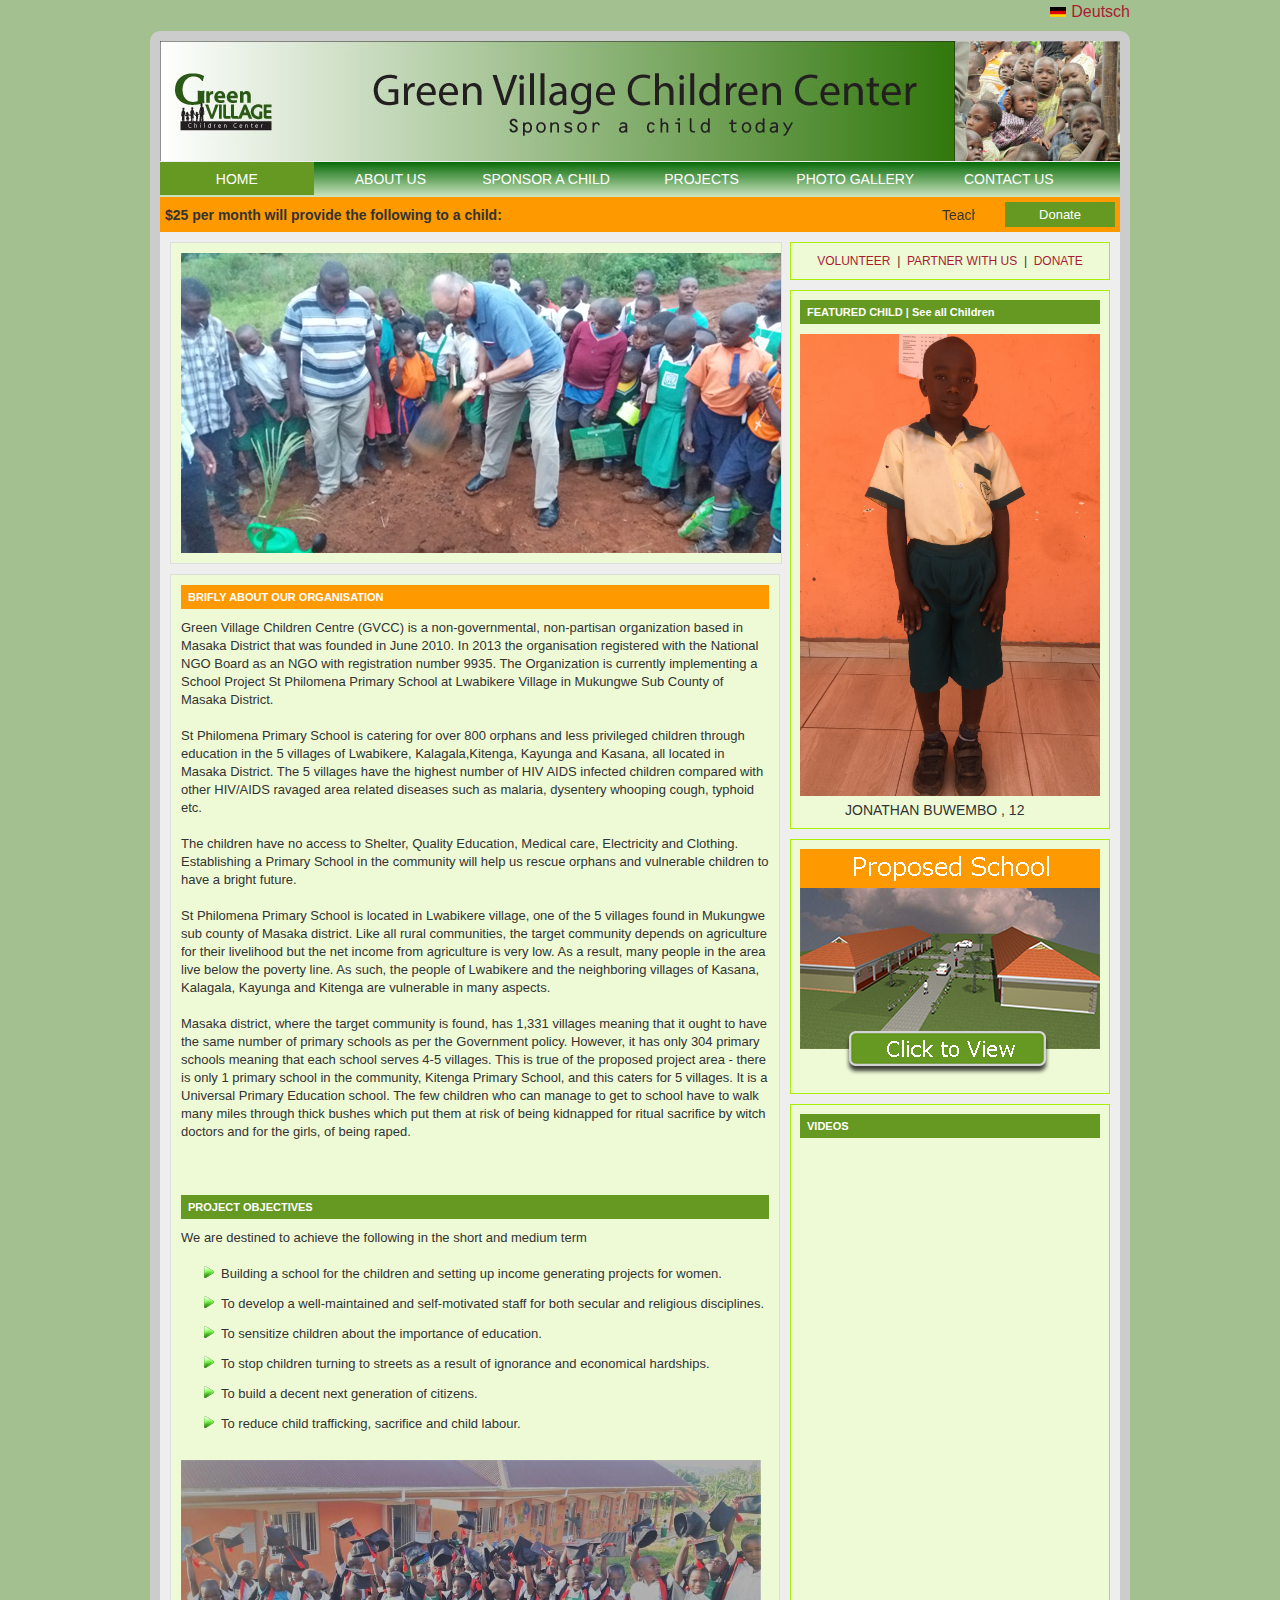
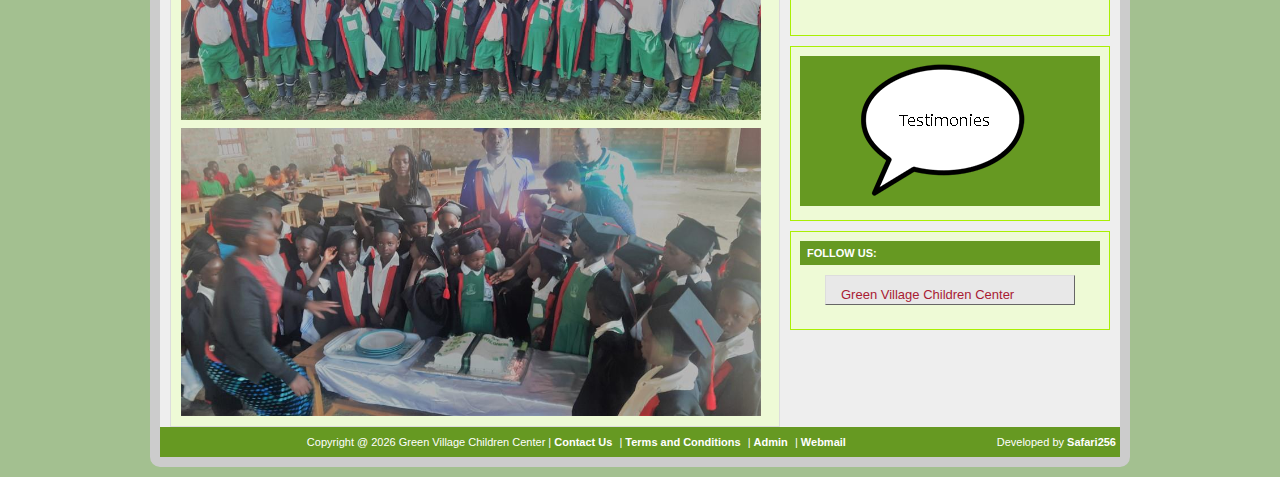
==== commit dd95da46: "add missing links" ====
--- a/index.html
+++ b/index.html
@@ -275,9 +275,9 @@
 </ul>
 </li>-->
 
-                <li><a href="sponsor-a-child" class="">SPONSOR A CHILD</a>
+                <li><a href="sponsor-a-child.html" class="">SPONSOR A CHILD</a>
                     <ul class='children'>
-                        <li><a href="sponsored-children">Sponsored Children</a></li>
+                        <li><a href="signin.php">Sponsored Children</a></li>
                     </ul>
                 </li>
 
